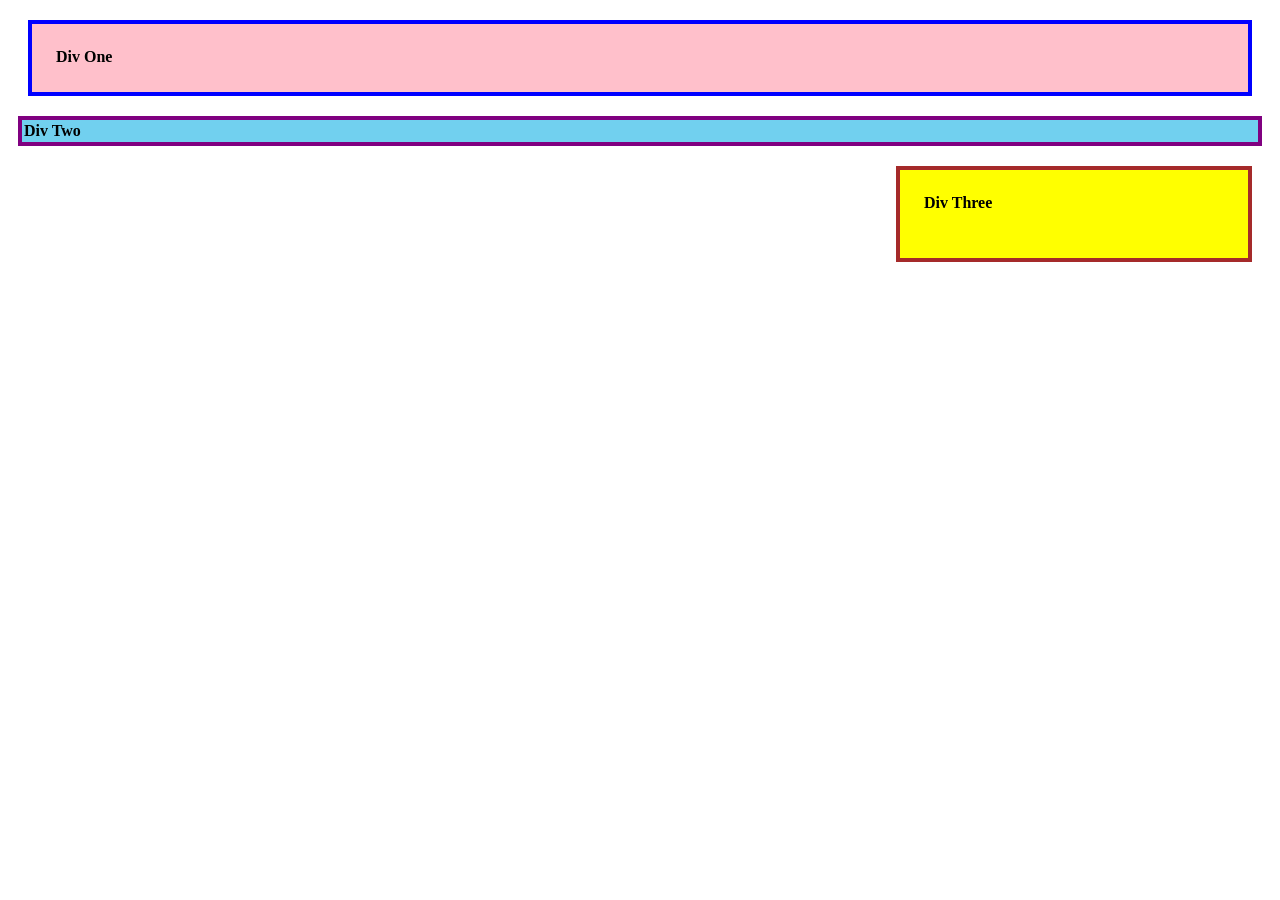
==== foundations/block-and-inline/01-margin-and-padding-1/index.html @ 401fc1c9 "Done in 01-margine-and-padding-1" ====
<!doctype html>
<html lang="en">
  <head>
    <meta charset="UTF-8" />
    <meta name="viewport" content="width=device-width, initial-scale=1.0" />
    <title>Padding and Margin Exercise</title>
    <link rel="stylesheet" href="style 2.css" />
  </head>
  <body>
    <div class="box-1">Div One</div>
    <div class="box-2">Div Two</div>
    <div class="box-3">Div Three</div>
  </body>
</html>
---- foundations/block-and-inline/01-margin-and-padding-1/style 2.css ----
.box-1 {
  display: block;
  padding: 24px;
  margin: 20px;
  background-color: pink;
  border: 4px solid blue;
  text-align: left;
  height: 20px;
  width: auto;
  font-weight: bold;
}
.box-2 {
  display: block;
  padding: 2px;
  margin: 10px;
  background-color: rgb(113, 208, 239);
  border: 4px solid purple;
  font-weight: bold;
}
.box-3 {
  display: block;
  padding: 24px;
  margin: 20px;
  background-color: yellow;
  border: 4px solid brown;
  margin-left: auto;
  height: 40px;
  width: 300px;
  font-weight: bold;
}
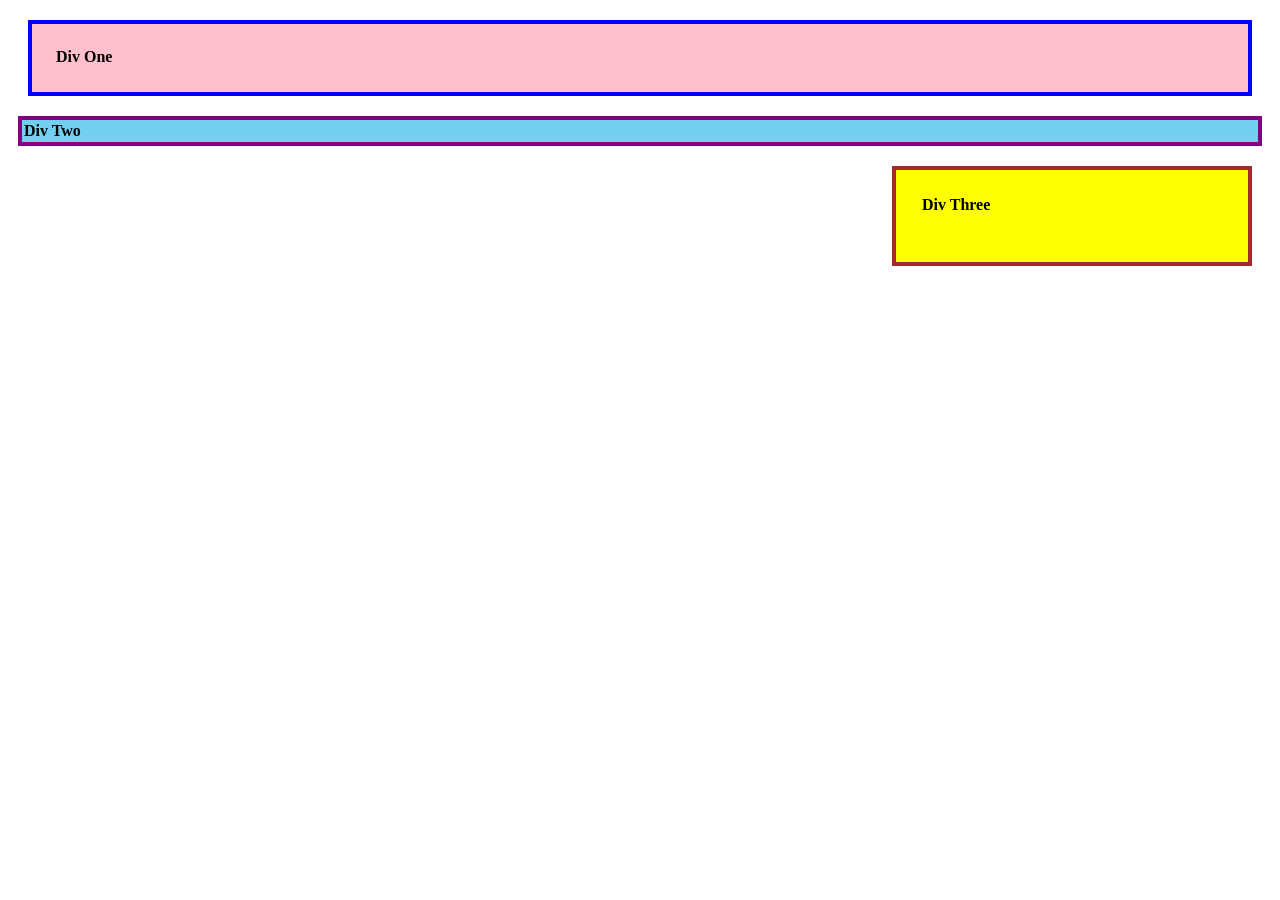
==== commit 7f85e9b1: "done-doing-html-on-02-padding-and-margine" ====
--- a/foundations/block-and-inline/01-margin-and-padding-1/index.html
+++ b/foundations/block-and-inline/01-margin-and-padding-1/index.html
@@ -3,7 +3,7 @@
   <head>
     <meta charset="UTF-8" />
     <meta name="viewport" content="width=device-width, initial-scale=1.0" />
-    <title>Padding and Margin Exercise</title>
+    <title>Padding and Margin Exercise 1</title>
     <link rel="stylesheet" href="style 2.css" />
   </head>
   <body>
--- a/foundations/block-and-inline/01-margin-and-padding-1/style 2.css
+++ b/foundations/block-and-inline/01-margin-and-padding-1/style 2.css
@@ -19,7 +19,7 @@
 }
 .box-3 {
   display: block;
-  padding: 24px;
+  padding: 26px;
   margin: 20px;
   background-color: yellow;
   border: 4px solid brown;
